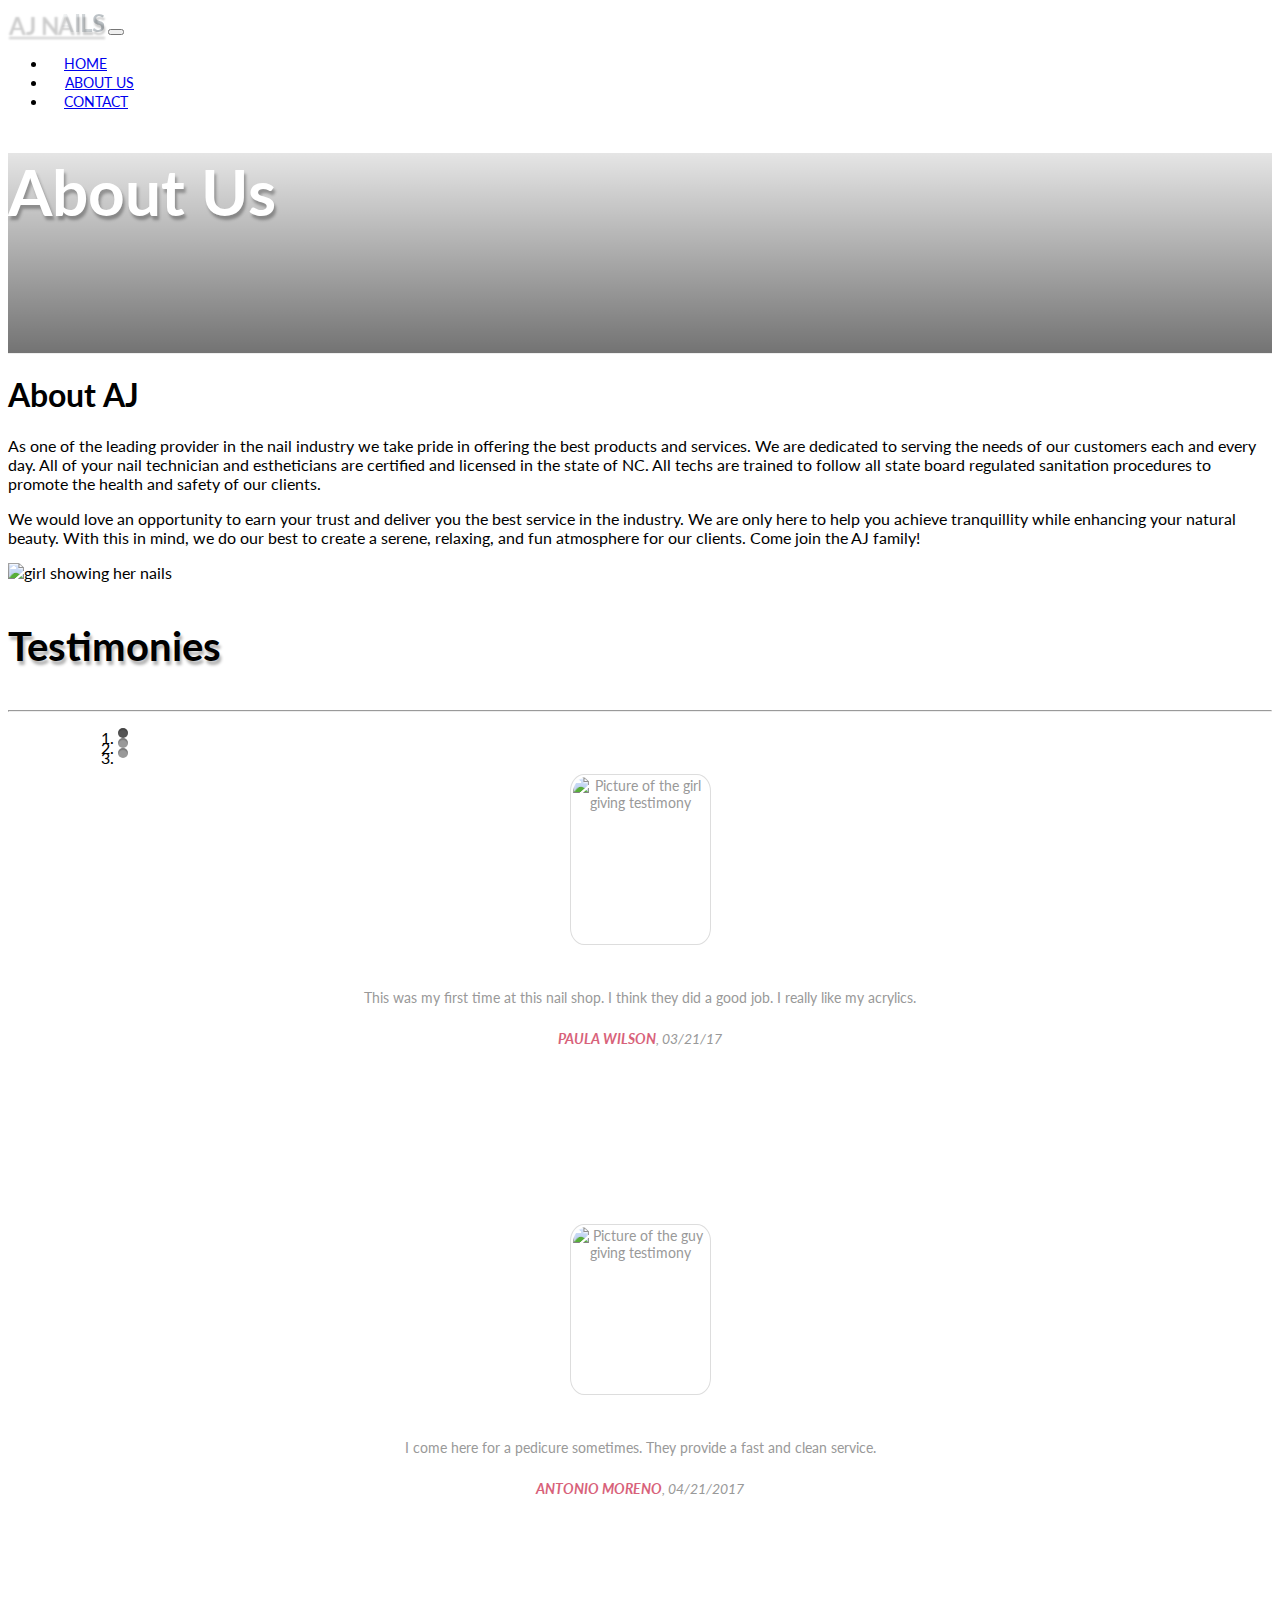
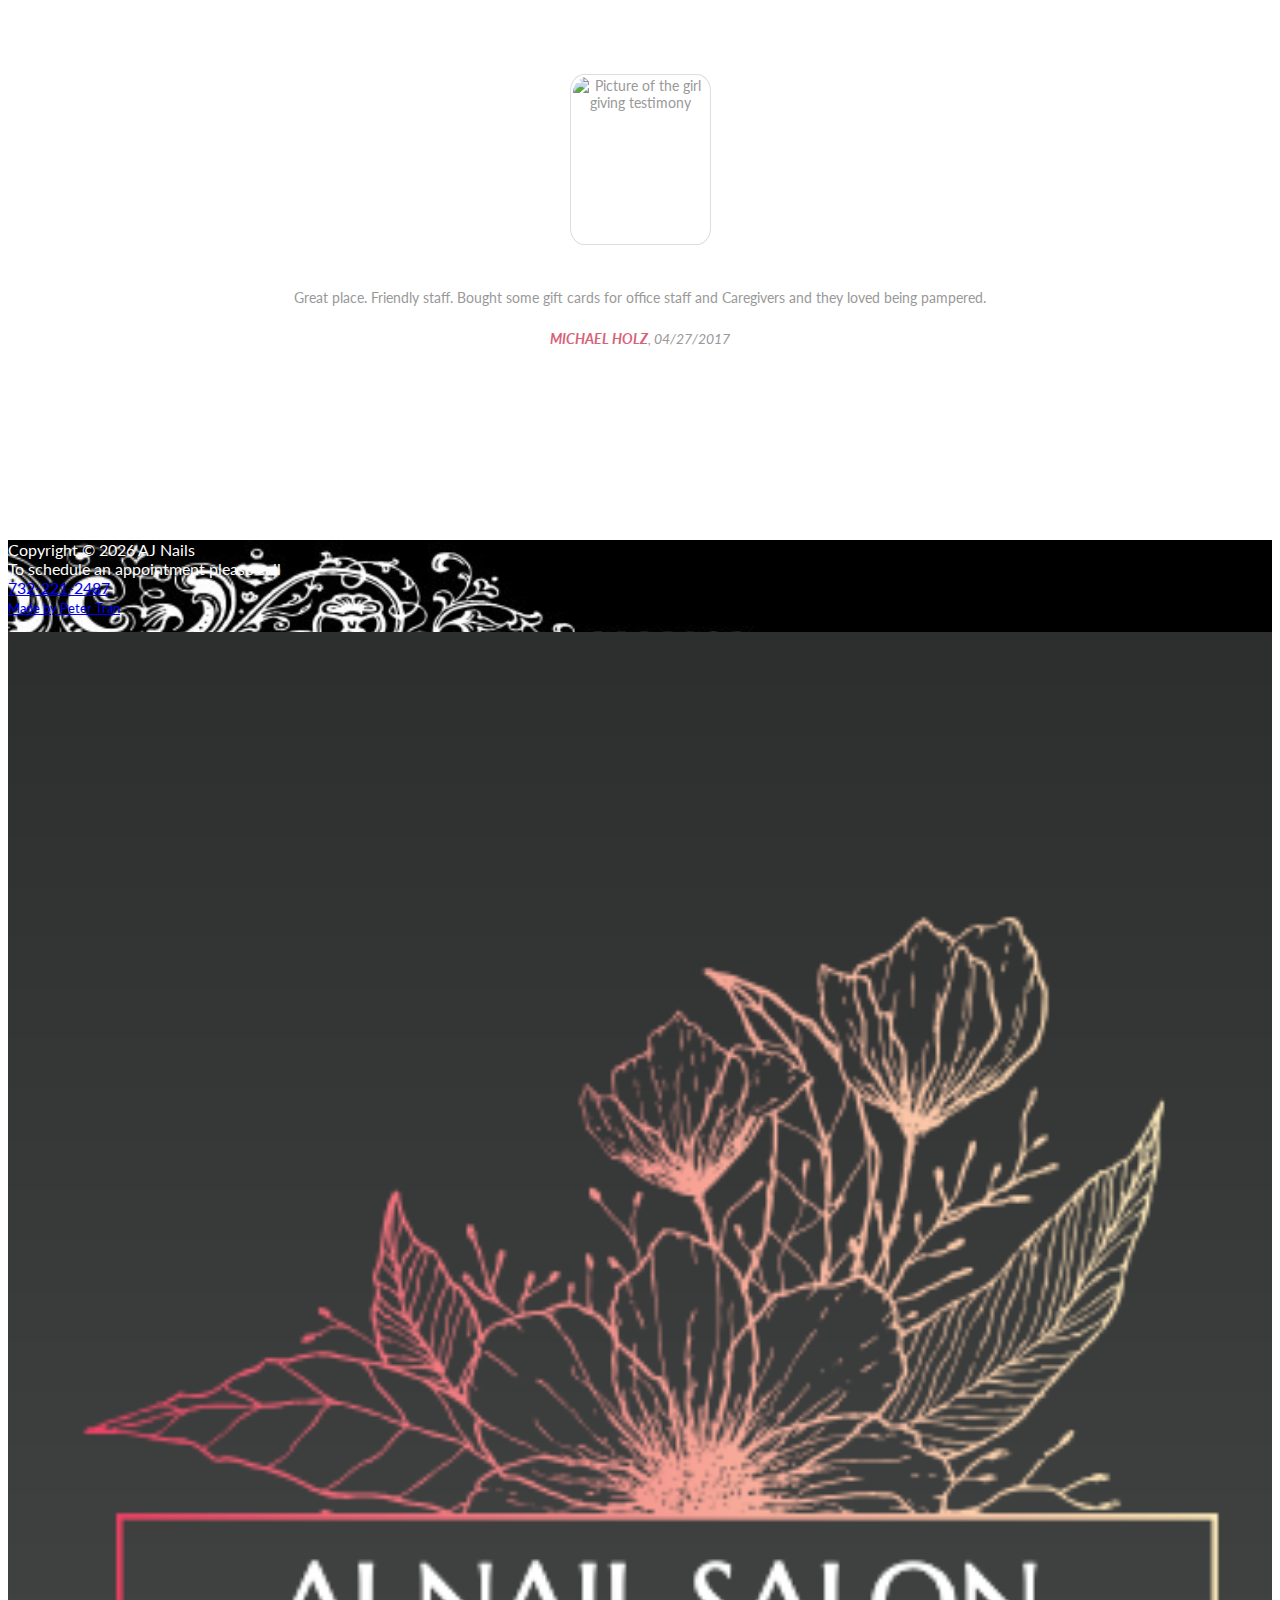
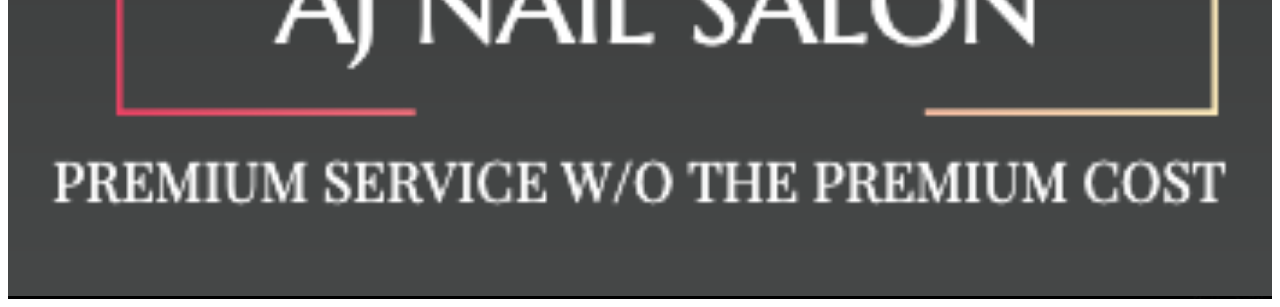
==== about.html @ 83dc3794 "added viewport" ====
<!DOCTYPE html>
<html>
<head>
  <!-- seo -->
  <meta name="description" content="AJ Nails is a nail salon located in Timber Dr, Garner NC 27529. We offer premium services without the premium price tag. We also offer rewards for our loyal customers! Come visit our store where we do our best to create a serene, relaxing, and fun atmosphere for our clients. "> 
  <meta name="viewport" content="width=device-width, initial-scale=1">
  <!-- -->    
  <title>AJ Nails</title>
  <link rel="shortcut icon" type="image/png" href="img/logo.png">
  <link rel="stylesheet" href="https://use.fontawesome.com/releases/v5.0.13/css/all.css" integrity="sha384-DNOHZ68U8hZfKXOrtjWvjxusGo9WQnrNx2sqG0tfsghAvtVlRW3tvkXWZh58N9jp"
    crossorigin="anonymous">
  <link rel="stylesheet" href="https://stackpath.bootstrapcdn.com/bootstrap/4.1.1/css/bootstrap.min.css" integrity="sha384-WskhaSGFgHYWDcbwN70/dfYBj47jz9qbsMId/iRN3ewGhXQFZCSftd1LZCfmhktB"
    crossorigin="anonymous">

  <!-- google lato font --> 
  <link href="https://fonts.googleapis.com/css?family=Lato" rel="stylesheet">
 
  <!-- custom css file -->
  <link rel="stylesheet" type="text/css" href="css/nail.css">
</head>
<body>
  <nav class="navbar navbar-expand-sm navbar-dark bg-dark">
    <div class="container">
      <a href="index.html" class="navbar-brand">AJ Nails</a>
      <button class="navbar-toggler" data-toggle="collapse" data-target="#navbarCollapse">
        <span class="navbar-toggler-icon"></span>
      </button>
      <div class="collapse navbar-collapse" id="navbarCollapse">
        <ul class="navbar-nav ml-auto">
          <li class="nav-item">
            <a href="index.html" class="nav-link">Home</a>
          </li>
          <li class="nav-item active">
            <a href="about.html" class="nav-link">About Us</a>
          </li>
          <li class="nav-item">
            <a href="contact.html" class="nav-link">Contact</a>
          </li>
        </ul>
      </div>
    </div>
  </nav>

  <!-- PAGE HEADER -->
  <header id="page-header2">
    <div class="container dark ">
      <div class="row">
        <div class="col-md-6 m-auto text-center">
          <h1 class="h1-style mt-5 py-3" style="font-size: 4rem;">About Us</h1>
        </div>
      </div>
    </div>
  </header>

  <!-- ABOUT SECTION -->
  <section id="about" class="py-3">
    <div class="container">
      <div class="row">
        <div class="col-md-6">
          <h1>About AJ</h1>
          <p class="">As one of the leading provider in the nail industry we take pride in 
          offering the best products and services. We are dedicated to 
          serving the needs of our customers each and every day. All of 
          your nail technician and estheticians are certified and licensed in the 
          state of NC. All techs are trained to follow all state board 
          regulated sanitation procedures to promote the health and safety 
          of our clients.</p>
          <p>We would love an opportunity to earn your trust and deliver you the best service in the industry. We are only here to help you achieve tranquillity while enhancing your natural beauty. With this in mind, we do our best to create a serene, relaxing, and fun atmosphere for our clients. Come join the AJ family!  </p>
        </div>
        <div class="col-md-6">
          <img src="img/about.jpeg" alt="girl showing her nails" class="img-fluid rounded-circle d-none d-md-block about-img">
        </div>
      </div>
    </div>
  </section>

<div class="container mt-2">
  <h3 class="text-center h1-style">Testimonies</h3>
  <hr>
  <div class="row">
    <div class="col-md-12 col-center m-auto">
      <div id="myCarousel" class="carousel carousel1 slide" data-ride="carousel">
        <!-- Carousel indicators -->
        <ol class="carousel-indicators">
          <li data-target="#myCarousel" data-slide-to="0" class="active"></li>
          <li data-target="#myCarousel" data-slide-to="1"></li>
          <li data-target="#myCarousel" data-slide-to="2"></li>
        </ol>   
        <!-- Wrapper for carousel items -->
        <div class="carousel-inner">
          <div class="item carousel-item active">
            <div class="img-box"><img src="img/review1.jpg" alt="Picture of the girl giving testimony"></div>
            <p class="testimonial">This was my first time at this nail shop. I think they did a good job. I really like my acrylics.</p>
            <p class="overview"><b>Paula Wilson</b>, 03/21/17</p>
          </div>
          <div class="item carousel-item">
            <div class="img-box"><img src="img/review2.jpg" alt="Picture of the guy giving testimony"></div>
            <p class="testimonial">I come here for a pedicure sometimes. They provide a fast and clean service.</p>
            <p class="overview"><b>Antonio Moreno</b>, 04/21/2017</p>
          </div>
          <div class="item carousel-item">
            <div class="img-box"><img src="img/review3.jpeg" alt="Picture of the girl giving testimony"></div>
            <p class="testimonial">Great place. Friendly staff. Bought some gift cards for office staff and Caregivers and they loved being pampered.</p>
            <p class="overview"><b>Michael Holz</b>, 04/27/2017</p>
          </div>
        </div>
        <!-- Carousel controls -->
        <a class="carousel-control left carousel-control-prev" href="#myCarousel" data-slide="prev">
          <i class="fa fa-angle-left"></i>
        </a>
        <a class="carousel-control right carousel-control-next" href="#myCarousel" data-slide="next">
          <i class="fa fa-angle-right"></i>
        </a>
      </div>
    </div>
  </div>
</div>









  <!-- FOOTER -->
  <footer id="main-footer" class="p-2" >
    <div class="container">
      <div class="row">
        <div class="col-md-8 text-center mt-5 py-5">
          <p class="text-light mt-4 lead">Copyright &copy;
            <span id="year"></span> AJ Nails<br> To schedule an appointment please call <br><a href="tel:732-221-2487" class="text-light">732-221-2487</a> 
            <br><small class="text-secondary"> <a href="https://www.linkedin.com/in/petertran-web-developer/" class="text-secondary" target="_blank">Made by Peter Tran</a> </small>
          </p>
        </div>
        <div class="col-md-4 text-center d-flex align-items-center justify-content-center">
          <img src="img/footer-logo.png" class="footer-img ">
        </div>
      </div>
    </div>
  </footer>    
</body>
 
     <script src="https://code.jquery.com/jquery-3.3.1.slim.min.js" integrity="sha384-q8i/X+965DzO0rT7abK41JStQIAqVgRVzpbzo5smXKp4YfRvH+8abtTE1Pi6jizo" crossorigin="anonymous"></script>
    <script src="https://cdnjs.cloudflare.com/ajax/libs/popper.js/1.14.3/umd/popper.min.js" integrity="sha384-ZMP7rVo3mIykV+2+9J3UJ46jBk0WLaUAdn689aCwoqbBJiSnjAK/l8WvCWPIPm49" crossorigin="anonymous"></script>
    <script src="https://stackpath.bootstrapcdn.com/bootstrap/4.1.3/js/bootstrap.min.js" integrity="sha384-ChfqqxuZUCnJSK3+MXmPNIyE6ZbWh2IMqE241rYiqJxyMiZ6OW/JmZQ5stwEULTy" crossorigin="anonymous"></script>

    <script type="text/javascript" src="nail.js"></script>
</html>
---- css/nail.css ----
body {
overflow-x: hidden;
font-family: 'Lato', sans-serif;
height: 100%;
}

.navbar .nav-link {
  font-size: 14px;
  text-transform: uppercase;
  padding-left: 1rem !important;
  padding-right: 1rem !important;
}
.navbar-brand{
  font-size: 1.5rem;
  text-transform: uppercase;
  letter-spacing: -.5px;
  padding-top: 4px;
  font-weight: bold;
  text-shadow: 1px 3px 2px rgba(0,0,0,0.2);
  /* gradient in nav-brand */
  background-image: -webkit-gradient(linear,50% 30%,90% 10%,from(#fff),to(#bdc3c7));
    -webkit-background-clip: text;
    -webkit-text-fill-color: transparent;
}

.navbar .nav-item.active {
  border-left: white 1px solid;
}
.h1-style{
  font-size: 2.5rem;
  text-shadow: 2px 4px 3px rgba(0,0,0,0.3);
}

/* Carousel */
/* .show and hide is for fade in effect of carousel */
.show {
  opacity: 1;
  transition: opacity 2000ms;
}

.hide {
  opacity: 0;
}

.carousel-item {
  height: 450px;
  transition: transform 1.5s ease, opacity .4s ease-out
}

.carousel-image-1 {
  background: url('../img/image1.jpg');
  background-position: 60% 90%;
  background-size: cover;

}

.carousel-image-2 {
  background: url('../img/image2.jpg');
  background-size: cover;
  background-position: center;


}

.carousel-image-3 {
  background: url('../img/image3.jpg');
  background-position: 30% 40%;
  background-size: cover;

}
/* first banner */
#home-heading {
  position: relative;
  min-height: 200px;
  background: url('../img/flower.jpg');
  background-size: cover;
  background-repeat: no-repeat;
  background-position: 90% 30%;
  text-align: center;
  color: #fff;
}

.dark-overlay {
  position: absolute;
  top: 0;
  left: 0;
  width: 100%;
  height: 100%;
  background: rgba(0, 0, 0, 0.6);
}

/* Reward button */
#overlay {
    display:none;
    position:fixed;
    left:0px;
    top:0px;
    width:100%;
    height:100%;
    background:#000;
    opacity:0.7;
    z-index:99999;
}
#popup {
    display:none;
    position:fixed;
    left:10%;
    top:30%;
    min-width: 362px;
    width: 70%;
    height: 250px;
    min-height: 250px;
    margin:-25px -25px 0 0;
    background:#FFFFFF;
    box-shadow: 10px 12px 0.6rem rgba(0,0,0,0.7);
    border:2px solid #000;
    z-index:100000;
    transform: scale(1.1);

}

/* video banner */
#video-play {
  position: relative;
  min-height: 200px;
  background: url('../img/media.jpg');
  background-attachment: fixed;
  background-repeat: no-repeat;
  background-size: cover;
  background-position: 30 -350px;
  text-align: center;
  color: #fff;
}


/* nail img */
.nail-size {
  height: 350px;
  width: 100%;
}
#video-play a {
  color: #fff;
}




/* footer */
.footer-img{
  width: 100%;
  height: 100%;
}

#main-footer {
  background: url(../img/footer-bg.jpg);
  background-position: top;  
  opacity: 1;
  background-repeat: no-repeat;
  background-size: cover;
  color: #fff;

}


.about-img {
  margin-top: -50px;
  height: 500px;
}

#faq .card {
  border: #444;
}

#faq a {
  color: #fff;
  text-decoration: none;
}

#faq .card-body,
#faq .card-header {
  background: #333;
}

/* Contact Page */
#page-header {
  height: 200px;
  background: url('../img/contact-img-header.jpeg');
  background-position: center;
  background-attachment: fixed;
  background-size: cover;
  background-repeat: no-repeat;
  color: #fff;
  border-bottom: 1px #eee solid;
}
.card-height{
  height: 100%;
}
.dark{
    background: linear-gradient(rgba(0, 0, 0, .10), rgba(0, 0, 0, 0.55));
    height: 100%;
    min-width: 100%;
}
#map{
  min-width: 100%;
  margin: 0;
}

.contact-icon{
  font-size: 2rem;
  text-shadow: 1px 2px 1px #ccc;

}

/* About pg*/
#page-header2 {
  height: 200px;
  background: url('https://images.unsplash.com/photo-1524010246915-297e8bb735e6?ixlib=rb-1.2.1&ixid=eyJhcHBfaWQiOjEyMDd9&auto=format&fit=crop&w=634&q=80');
  background-position: bottom;
  background-attachment: fixed;
  background-size: cover;
  background-repeat: no-repeat;
  color: #fff;
  border-bottom: 1px #eee solid;
}



.col-center {
  margin: 0 auto;
  float: none !important;
}
.carousel1 {
  margin: 10px auto;
  padding: 0 70px;
}
.carousel .item {
  color: #999;
  font-size: 14px;
  text-align: center;
  overflow: hidden;
  min-height: 290px;
}
.carousel1 .item .img-box {
  width: 135px;
  height: 165px;
  margin: 0 auto;
  padding: 2px;
  border: 1px solid #ddd;
  border-radius: 10%;
}
.carousel .img-box img {
  width: 100%;
  height: 100%;
  display: block;
  border-radius: 10%;
}
.carousel .testimonial {
  padding: 30px 0 10px;
}
.carousel .overview { 
  font-style: italic;
}
.carousel .overview b {
  text-transform: uppercase;
  color: #d8627a;
}
.carousel .carousel-control {
  width: 40px;
  height: 40px;
  margin-top: -20px;
  top: 50%;
  background: none;
}
.carousel-control i {
  font-size: 68px;
  line-height: 42px;
  position: absolute;
  display: inline-block;
  color: rgba(0, 0, 0, 0.9);
  text-shadow: 0 3px 3px #e6e6e6, 0 0 0 #000;
}

.carousel-indicators li, .carousel-indicators li.active {
  width: 10px;
  height: 10px;
  border-radius: 50%;
}
.carousel-indicators li { 
  background: #999;
  border-color: transparent;
  box-shadow: inset 0 2px 1px rgba(0,0,0,0.2);
}
.carousel-indicators li.active {  
  background: #555;   
  box-shadow: inset 0 2px 1px rgba(0,0,0,0.2);
}
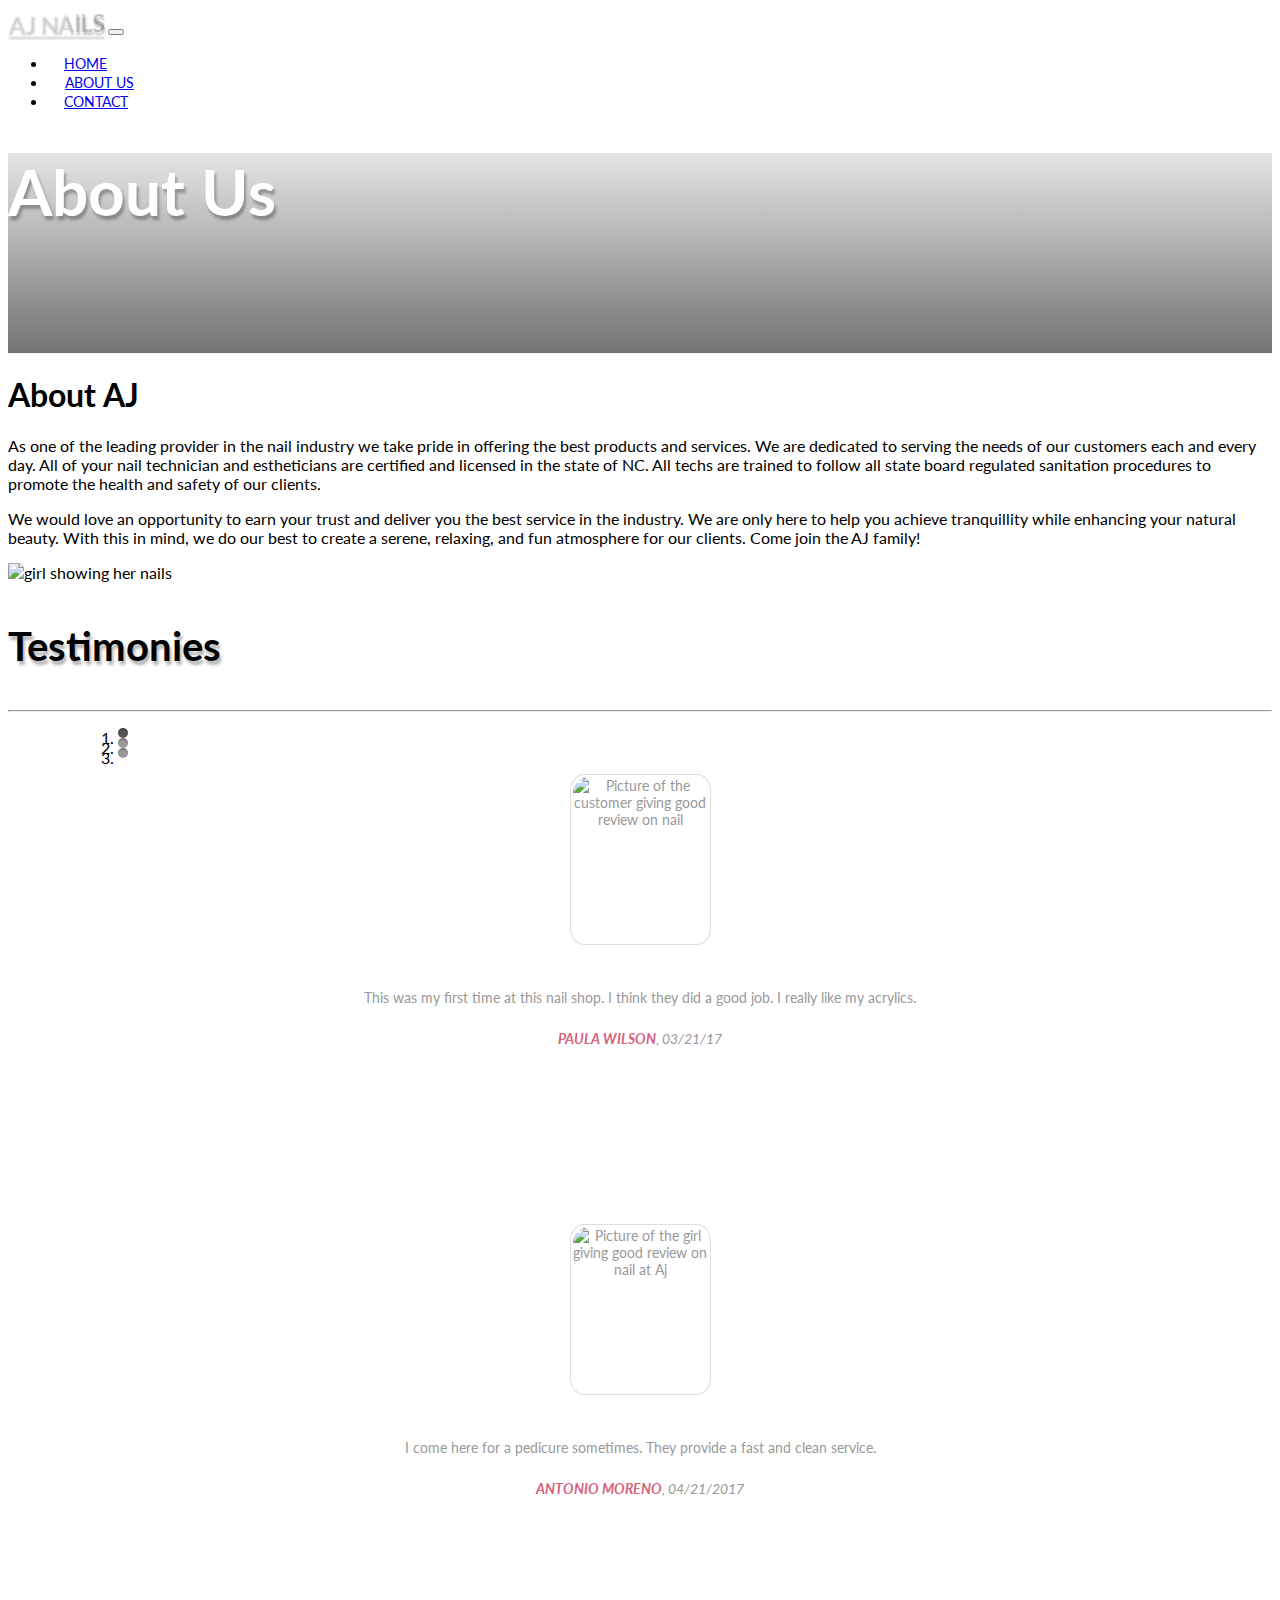
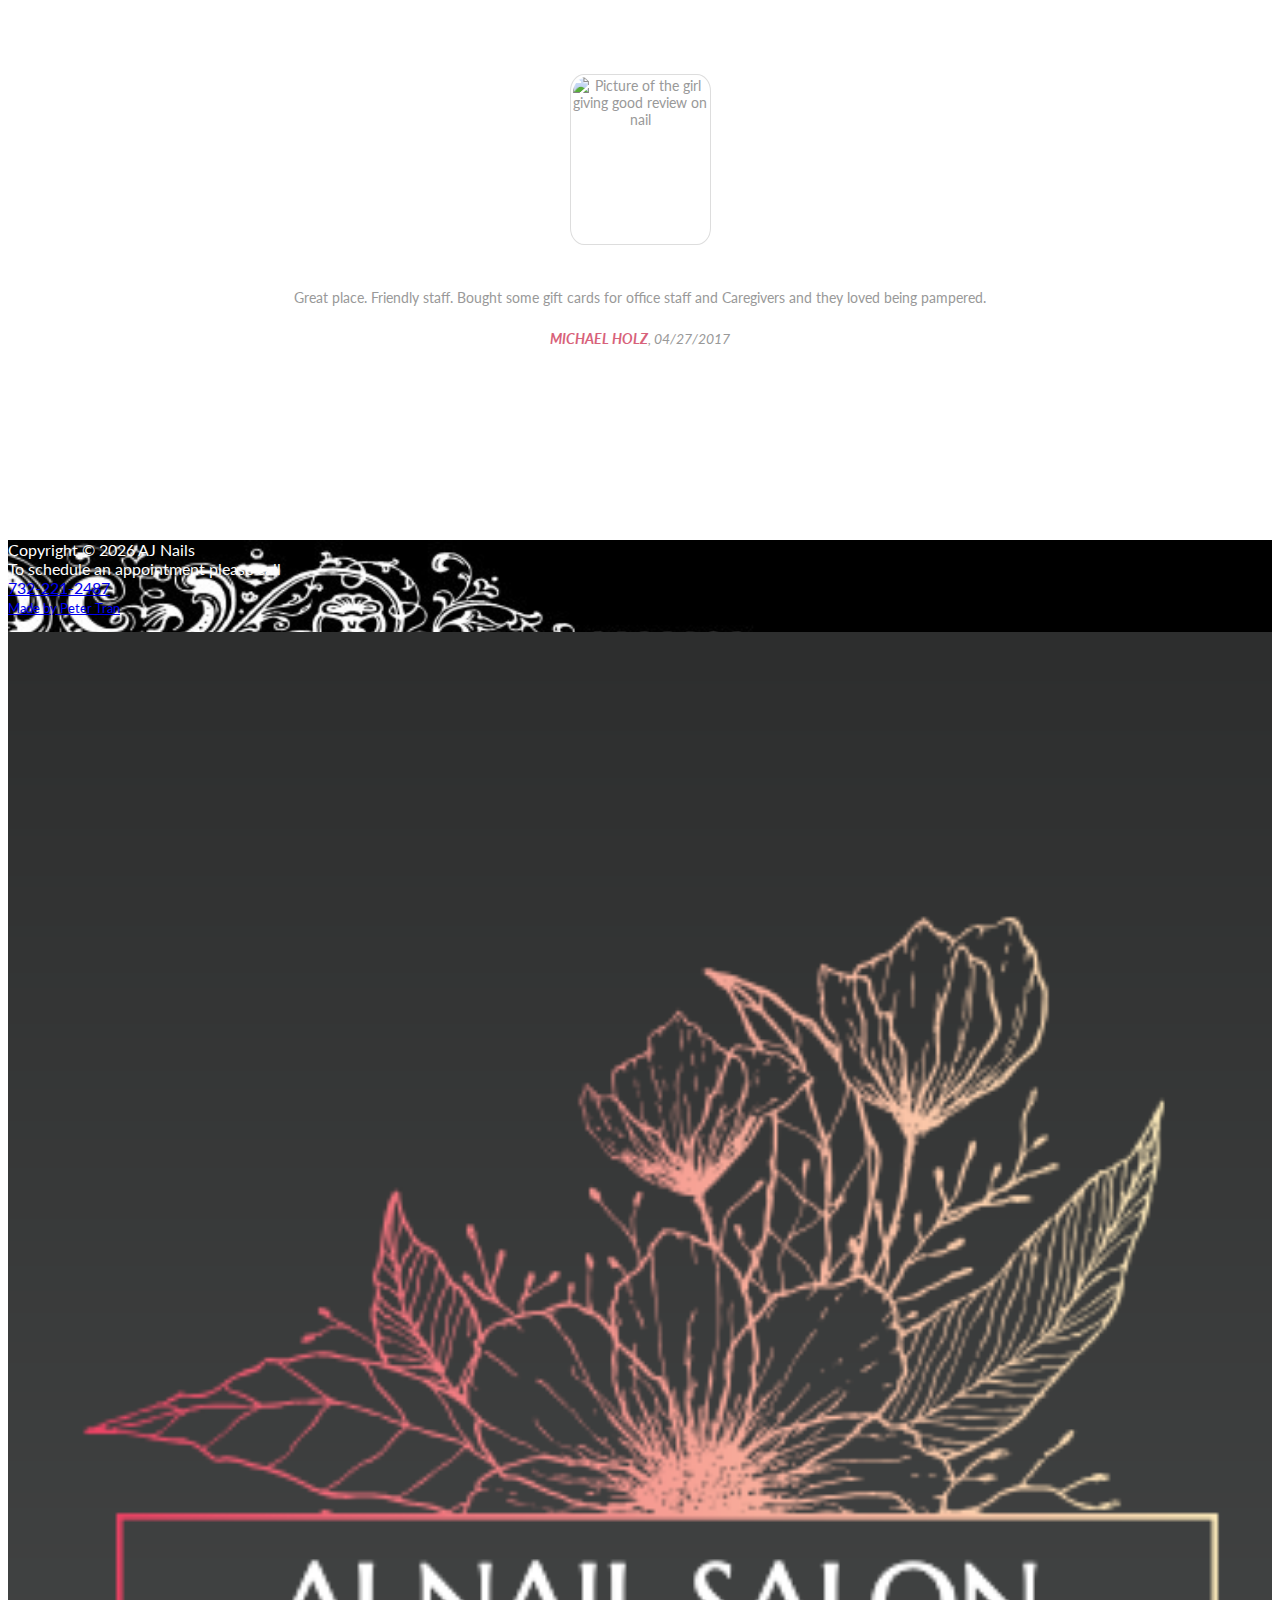
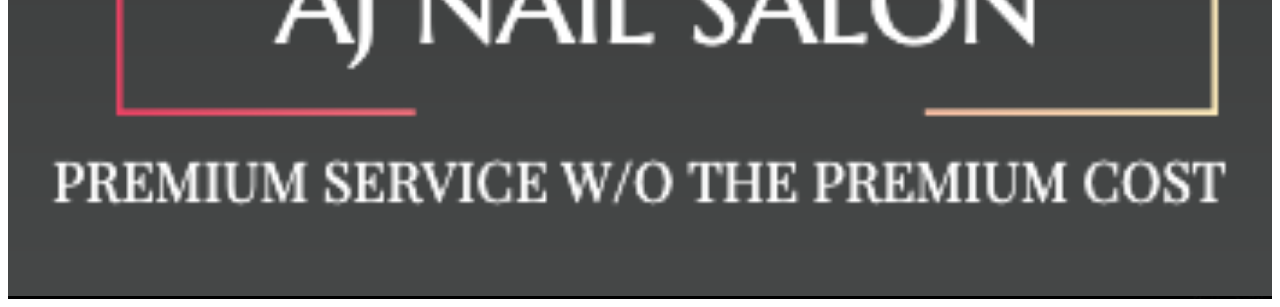
==== commit a44716c2: "Updated alt tags" ====
--- a/about.html
+++ b/about.html
@@ -3,9 +3,12 @@
 <head>
   <!-- seo -->
   <meta name="description" content="AJ Nails is a nail salon located in Timber Dr, Garner NC 27529. We offer premium services without the premium price tag. We also offer rewards for our loyal customers! Come visit our store where we do our best to create a serene, relaxing, and fun atmosphere for our clients. "> 
-  <meta name="viewport" content="width=device-width, initial-scale=1">
+  <meta name="keywords" content="Ajnail Salon Timber Dr">
+  <meta charset="utf-8">
+  <meta name="viewport" content="width=device-width, initial-scale=1, shrink-to-fit=no">
+  <meta charset="UTF-8">
   <!-- -->    
-  <title>AJ Nails</title>
+  <title>AJ Nail Salon</title>
   <link rel="shortcut icon" type="image/png" href="img/logo.png">
   <link rel="stylesheet" href="https://use.fontawesome.com/releases/v5.0.13/css/all.css" integrity="sha384-DNOHZ68U8hZfKXOrtjWvjxusGo9WQnrNx2sqG0tfsghAvtVlRW3tvkXWZh58N9jp"
     crossorigin="anonymous">
@@ -89,17 +92,17 @@
         <!-- Wrapper for carousel items -->
         <div class="carousel-inner">
           <div class="item carousel-item active">
-            <div class="img-box"><img src="img/review1.jpg" alt="Picture of the girl giving testimony"></div>
+            <div class="img-box"><img src="img/review1.jpg" alt="Picture of the customer giving good review on nail"></div>
             <p class="testimonial">This was my first time at this nail shop. I think they did a good job. I really like my acrylics.</p>
             <p class="overview"><b>Paula Wilson</b>, 03/21/17</p>
           </div>
           <div class="item carousel-item">
-            <div class="img-box"><img src="img/review2.jpg" alt="Picture of the guy giving testimony"></div>
+            <div class="img-box"><img src="img/review2.jpg" alt="Picture of the girl giving good review on nail at Aj"></div>
             <p class="testimonial">I come here for a pedicure sometimes. They provide a fast and clean service.</p>
             <p class="overview"><b>Antonio Moreno</b>, 04/21/2017</p>
           </div>
           <div class="item carousel-item">
-            <div class="img-box"><img src="img/review3.jpeg" alt="Picture of the girl giving testimony"></div>
+            <div class="img-box"><img src="img/review3.jpeg" alt="Picture of the girl giving good review on nail"></div>
             <p class="testimonial">Great place. Friendly staff. Bought some gift cards for office staff and Caregivers and they loved being pampered.</p>
             <p class="overview"><b>Michael Holz</b>, 04/27/2017</p>
           </div>
--- a/css/nail.css
+++ b/css/nail.css
@@ -71,7 +71,7 @@
 /* first banner */
 #home-heading {
   position: relative;
-  min-height: 200px;
+  min-height: 210px;
   background: url('../img/flower.jpg');
   background-size: cover;
   background-repeat: no-repeat;
@@ -91,22 +91,21 @@
 
 /* Reward button */
 #overlay {
-    display:none;
-    position:fixed;
+    display:block;
     left:0px;
     top:0px;
     width:100%;
     height:100%;
     background:#000;
-    opacity:0.7;
     z-index:99999;
+
 }
 #popup {
     display:none;
     position:fixed;
-    left:10%;
+    left:20%;
     top:30%;
-    min-width: 362px;
+    min-width: 270px;
     width: 70%;
     height: 250px;
     min-height: 250px;
@@ -201,8 +200,8 @@
     min-width: 100%;
 }
 #map{
-  min-width: 100%;
-  margin: 0;
+  min-height: 450px;
+
 }
 
 .contact-icon{
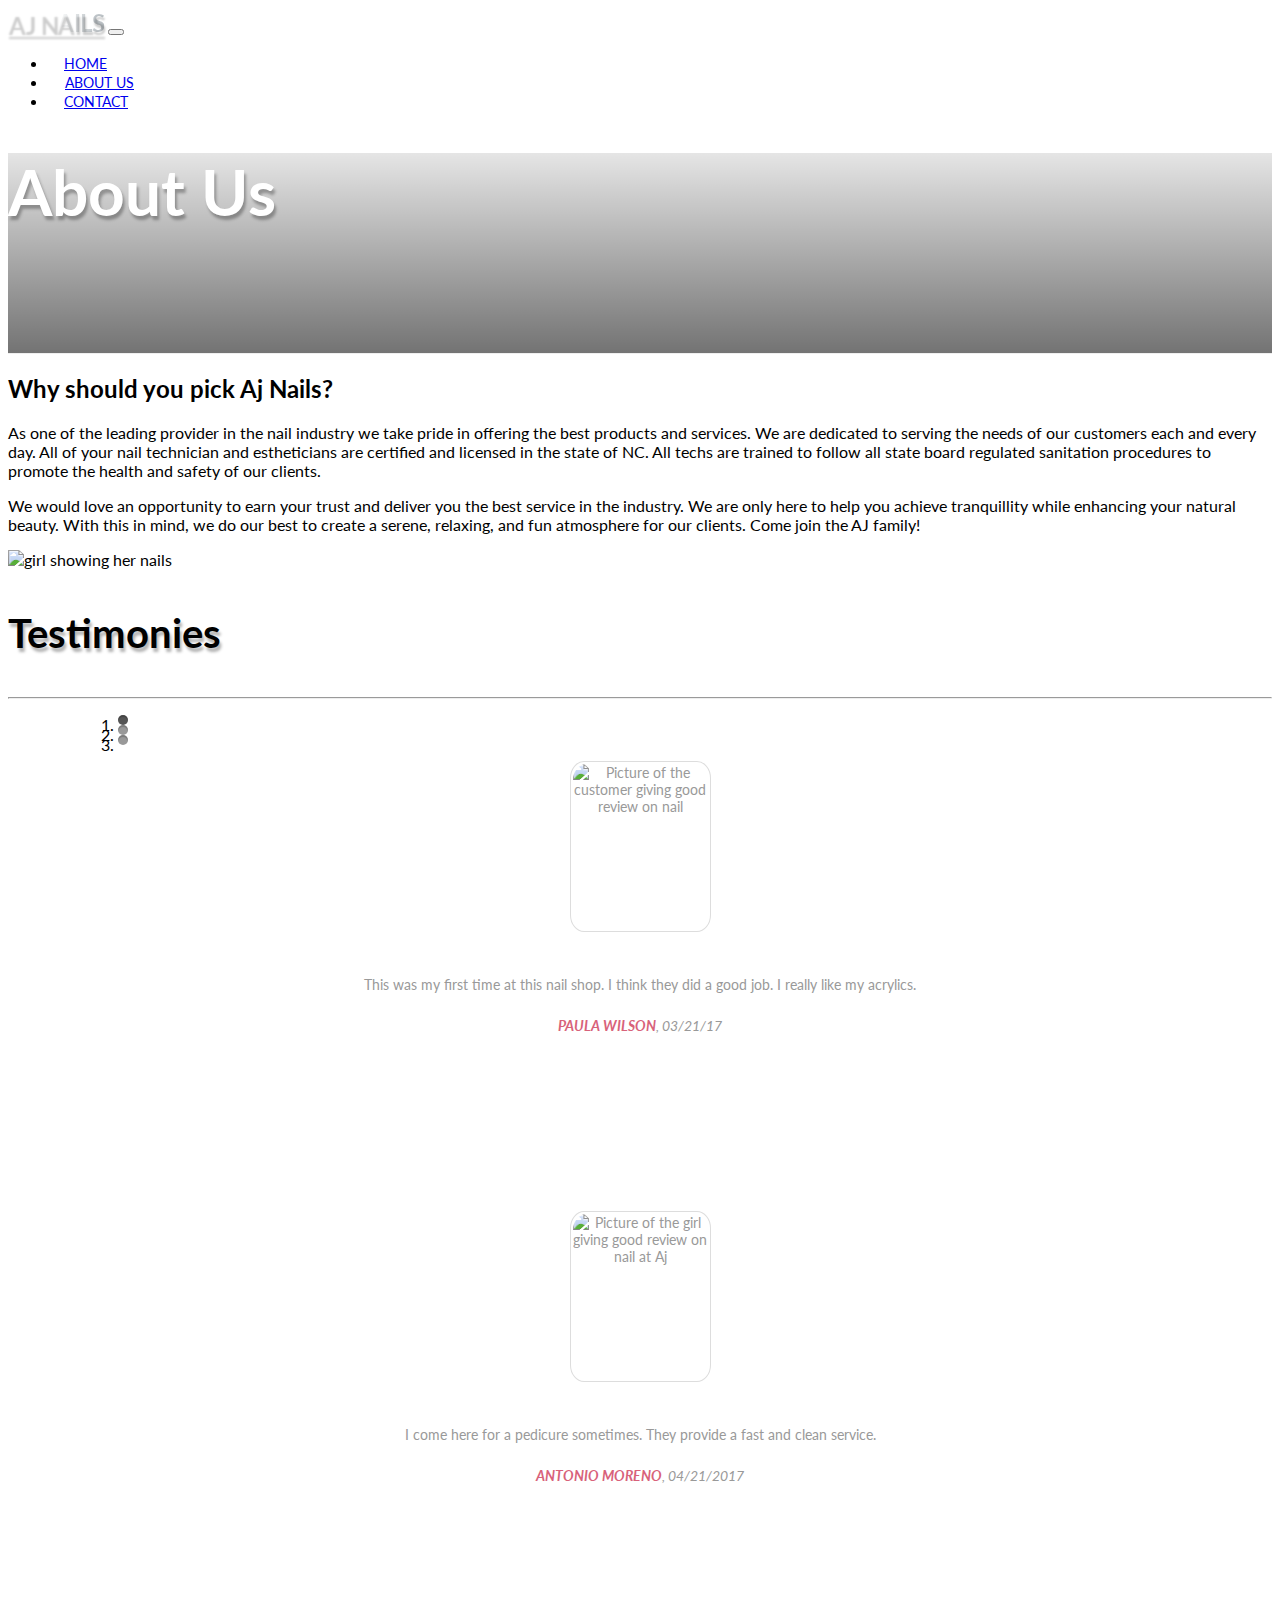
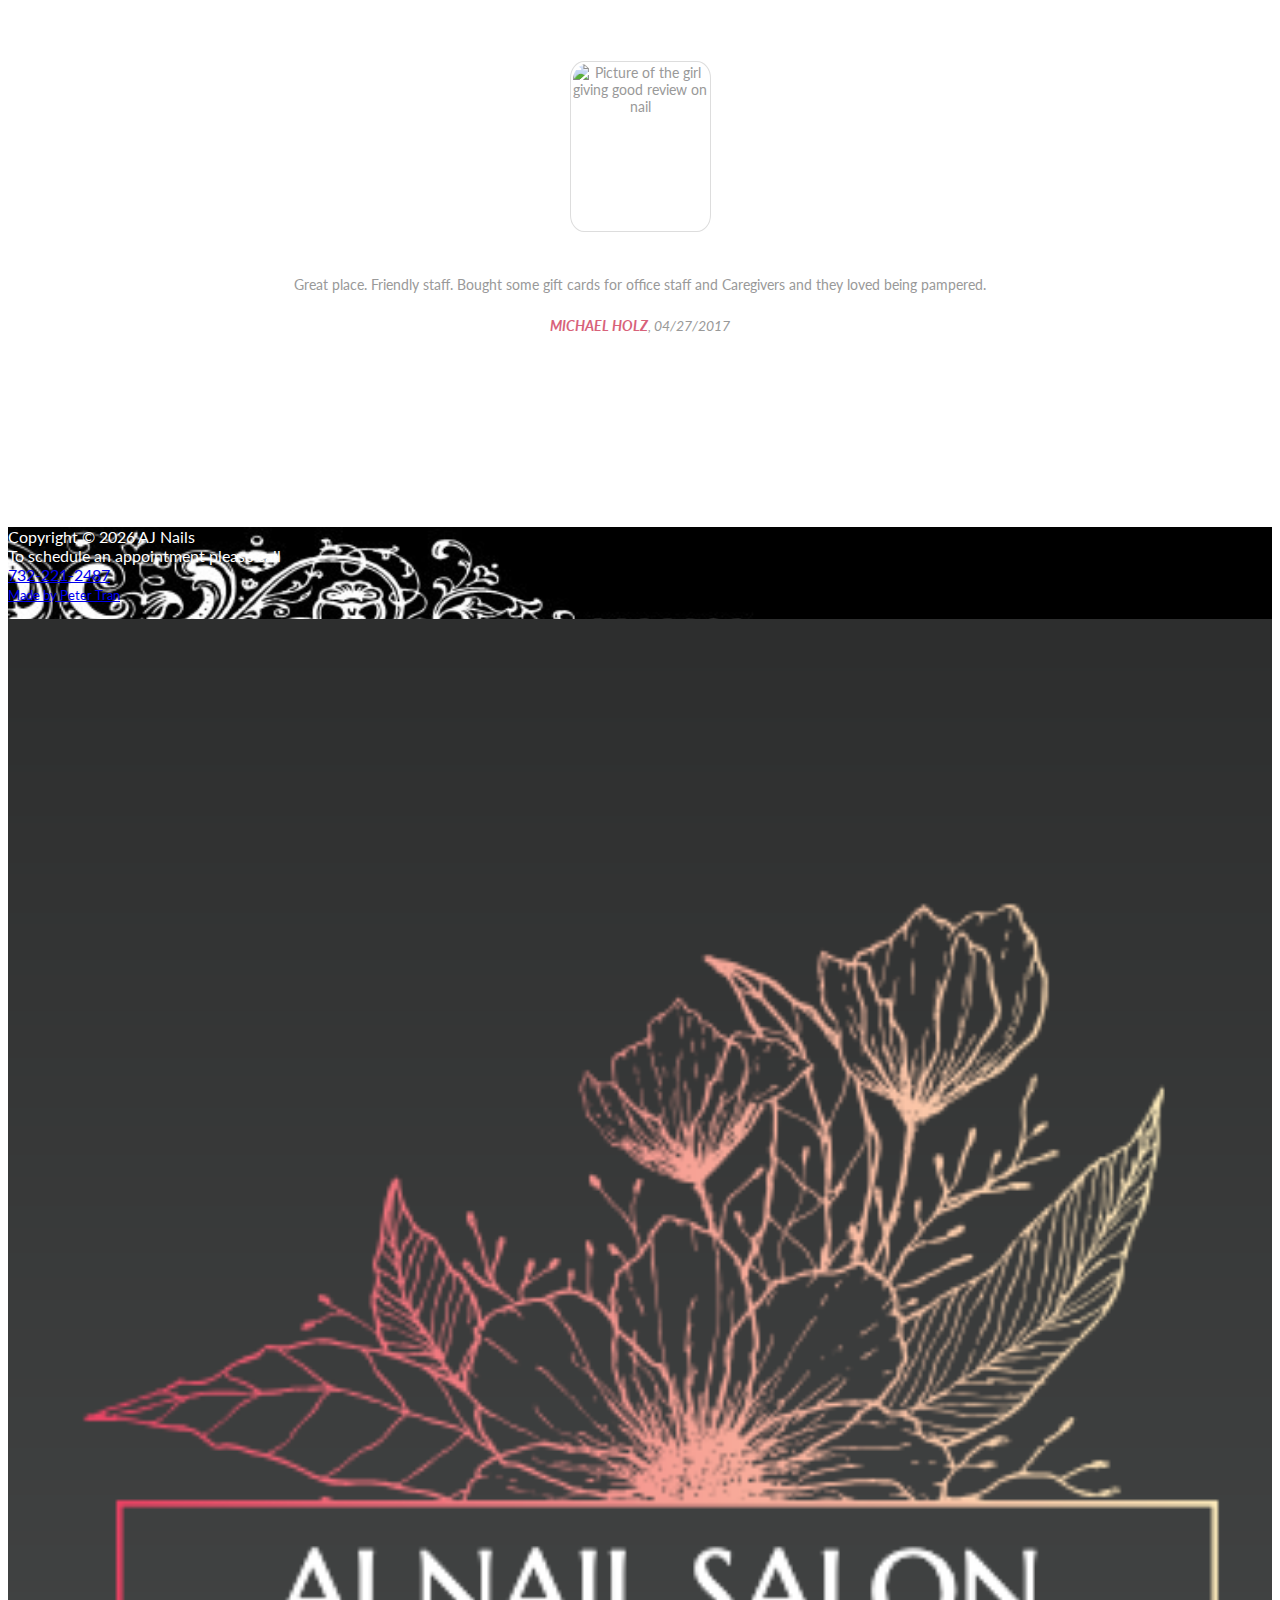
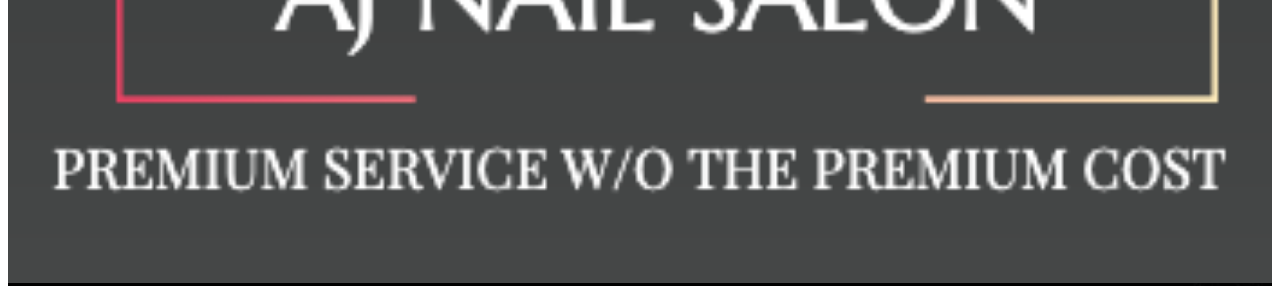
==== commit 831de564: "Changed about page" ====
--- a/about.html
+++ b/about.html
@@ -3,12 +3,12 @@
 <head>
   <!-- seo -->
   <meta name="description" content="AJ Nails is a nail salon located in Timber Dr, Garner NC 27529. We offer premium services without the premium price tag. We also offer rewards for our loyal customers! Come visit our store where we do our best to create a serene, relaxing, and fun atmosphere for our clients. "> 
-  <meta name="keywords" content="Ajnail Salon Timber Dr">
+  <meta name="keywords" content="AJNail Shop,Cheap Nail shop in Garner Nc nail Salon near me,  eyelash extensions near me,acrylic nails near me, AJ Nail Salon, Aj Nail,Asian nail shop near me,Nail place near Timber Dr,pedicure near me, gel nails near me,nail polish place near me, Spa near me,gel polish,cheap spa near me, cheap nails near 27529, nail shop on Timber Dr, mother daughter place near me spa ">
   <meta charset="utf-8">
   <meta name="viewport" content="width=device-width, initial-scale=1, shrink-to-fit=no">
   <meta charset="UTF-8">
   <!-- -->    
-  <title>AJ Nail Salon</title>
+  <title>AJ Nail Salon | About</title>
   <link rel="shortcut icon" type="image/png" href="img/logo.png">
   <link rel="stylesheet" href="https://use.fontawesome.com/releases/v5.0.13/css/all.css" integrity="sha384-DNOHZ68U8hZfKXOrtjWvjxusGo9WQnrNx2sqG0tfsghAvtVlRW3tvkXWZh58N9jp"
     crossorigin="anonymous">
@@ -60,7 +60,7 @@
     <div class="container">
       <div class="row">
         <div class="col-md-6">
-          <h1>About AJ</h1>
+          <h2 class="h2-style">Why should you pick Aj Nails?</h2>
           <p class="">As one of the leading provider in the nail industry we take pride in 
           offering the best products and services. We are dedicated to 
           serving the needs of our customers each and every day. All of 
@@ -138,7 +138,7 @@
           </p>
         </div>
         <div class="col-md-4 text-center d-flex align-items-center justify-content-center">
-          <img src="img/footer-logo.png" class="footer-img ">
+          <img src="img/footer-logo.png" class="footer-img " alt="Aj Nail Salon Logo">
         </div>
       </div>
     </div>
--- a/css/nail.css
+++ b/css/nail.css
@@ -209,7 +209,14 @@
   text-shadow: 1px 2px 1px #ccc;
 
 }
-
+#card-100{
+  height: 100%;
+}
+.card-bg{
+  background: url(https://images.unsplash.com/photo-1517646331032-9e8563c520a1?ixlib=rb-1.2.1&ixid=eyJhcHBfaWQiOjEyMDd9&auto=format&fit=crop&w=675&q=80) ;
+  background-repeat: no-repeat;
+  background-size: cover;
+}
 /* About pg*/
 #page-header2 {
   height: 200px;
